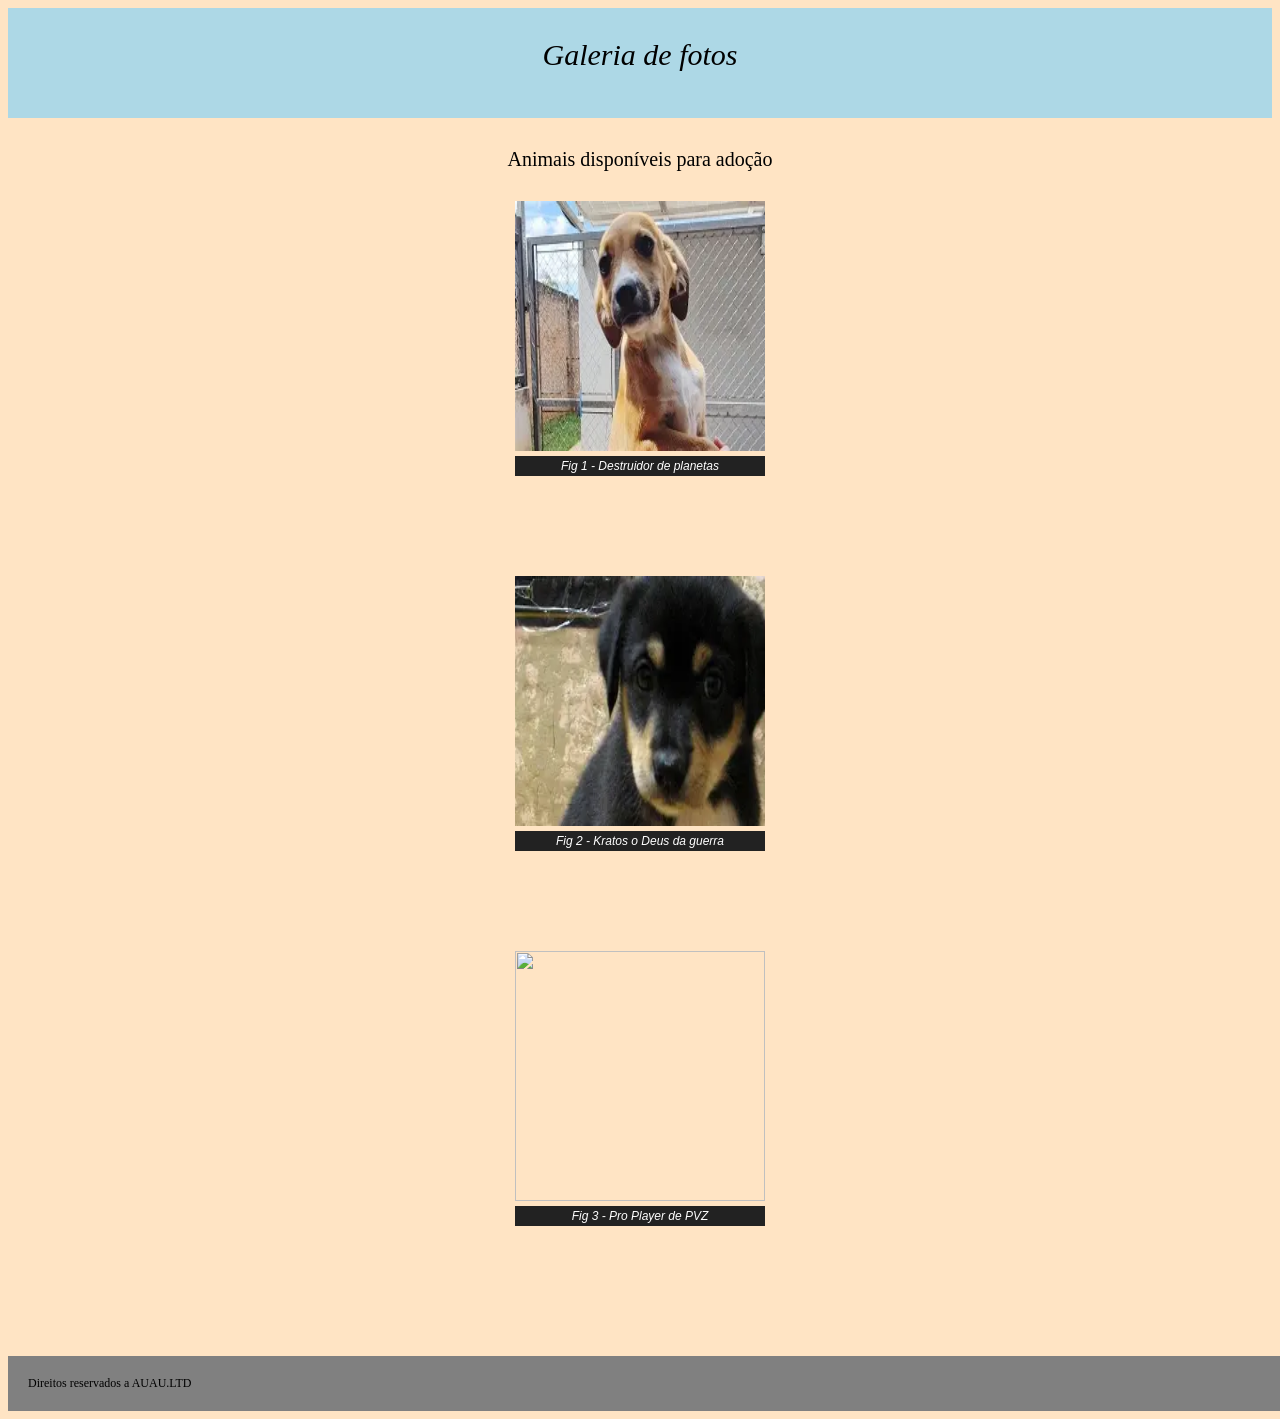
==== index.html @ 6881fe14 "Add files via upload" ====
<!DOCTYPE html>
<html lang="pt-br">
<head>
    <meta charset="UTF-8">
    <meta name="viewport" content="width=device-width, initial-scale=1.0">
    <link rel="stylesheet" href="css.css" />
    <title>Atividade 1</title>
</head>
<body>
    
    <header class="caixa">Galeria de fotos</header>
    
    <br><br>
    <div>Animais disponíveis para adoção</div>
<div class="foto">
    <figure>
        <img src="fotos/dog3.png">
        <figcaption>Fig 1 - Destruidor de planetas</figcaption>
    </figure>
</div>

<div class="foto">
    <figure>
        <img src="fotos/dog2.png">
        <figcaption>Fig 2 - Kratos o Deus da guerra</figcaption>
    </figure>
</div>

<div class="foto">
    <figure>
        <img src="fotos/dog1.png">
        <figcaption>Fig 3 - Pro Player de PVZ</figcaption>
    </figure>
</div>

<footer>Direitos reservados a AUAU.LTD</footer>

</body>
</html>
---- css.css ----
header{
    font-style:italic ;
    background: no-repeat;
    font-size: 30px;
    padding-top: 30px;
}
.caixa{
background-color: lightblue;
    height: 80px;
    text-align: center;
     width: 100%;
    position: top;

  
  
}
div{
    font-size: 20px;
    text-align: center;
    padding-bottom: 30px;
}

body{
background-color: bisque;
font-size: 12px;
}

.foto{
  display: flex;
  justify-content: center;
}

figure{
      margin: 0px;
  max-width:250px;
    padding-bottom: 70px;
  flex-flow: column;
}


figcaption{
background-color: #222;
  color: #fff;
  font: italic smaller sans-serif;
  padding: 3px;
  text-align: center;
    font-size: 12px;

}
img{
    height: 250px;
    width: 250px;

}
footer{
    
    background-color: gray;
   width: 100%;
    bottom: 0;
    padding: 20px;
    margin-top: 30px;
}
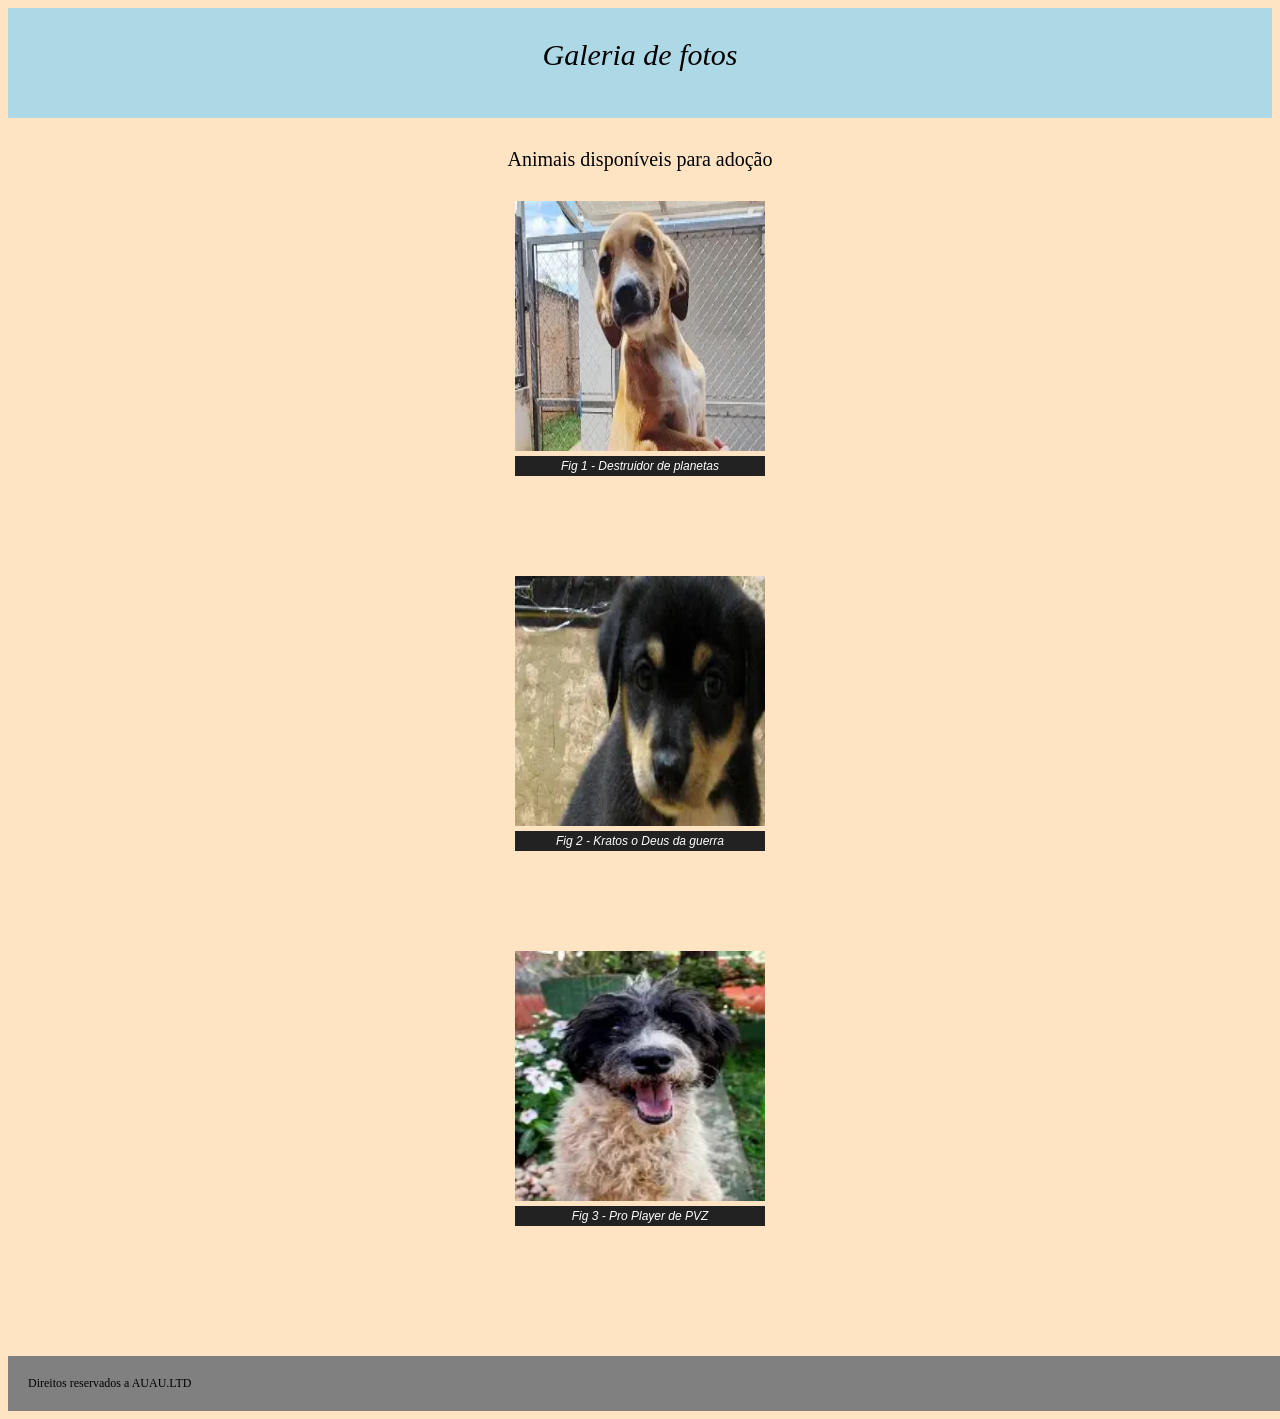
==== commit 7ff4c618: "Update index.html" ====
--- a/index.html
+++ b/index.html
@@ -28,7 +28,7 @@
 
 <div class="foto">
     <figure>
-        <img src="fotos/dog1.png">
+        <img src="fotos/Dog1.png">
         <figcaption>Fig 3 - Pro Player de PVZ</figcaption>
     </figure>
 </div>
@@ -36,4 +36,4 @@
 <footer>Direitos reservados a AUAU.LTD</footer>
 
 </body>
-</html>+</html>
